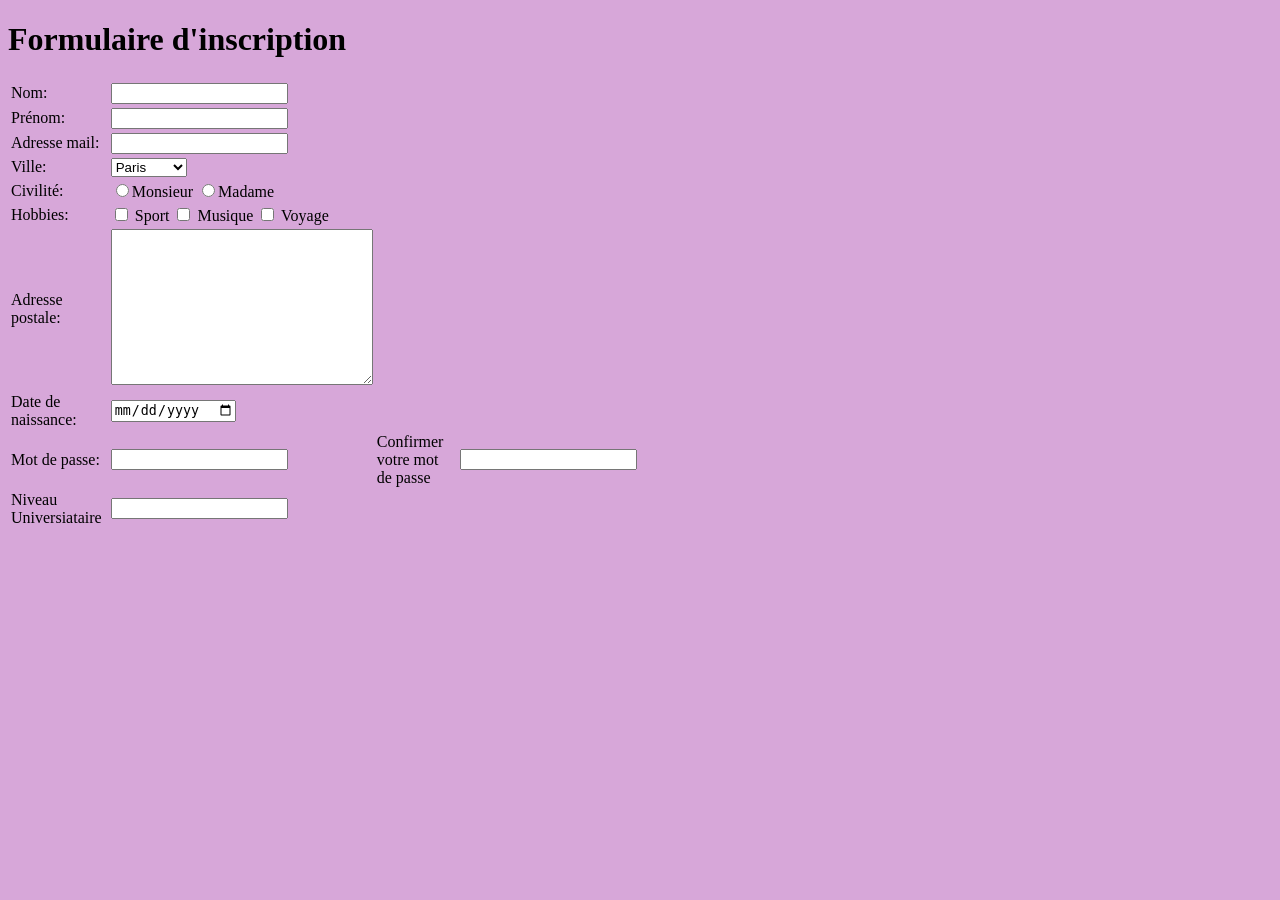
==== formulaire.html @ 768c175a "Add files via upload" ====
<!DOCTYPE html>
<html>
<head>
	<meta charset="utf-8">
	<meta name="viewport" content="width=device-width, initial-scale=1">
	<title></title>
</head>
<body bgcolor="D7A7D9">

<h1>Formulaire d'inscription</h1>

<table border="0" width="50%">
	<tr> <td><label>Nom: </label> </td> <td><input type="text" name="t1"> </td></tr>
	<tr> <td><label>Prénom: </label> </td> <td><input type="text" name="t1"> </td></tr>
	<tr> <td><label>Adresse mail: </label> </td> <td><input type="text" name="t1"> </td></tr>
	<tr> <td><label>Ville: </label> </td> <td><select>
	<option>Paris</option>
	<option>Nice</option>
	<option>Marseille</option>
	<option>Lille</option>
</select> </td></tr>
	<tr> <td><label>Civilité: </label> </td> <td> <input type="radio" name="r1">Monsieur <input type="radio" name="r1">Madame </td></tr>
	<tr> <td><label>Hobbies: </label> </td> <td><input type="checkbox" name="c1"> Sport <input type="checkbox" name="c2"> Musique <input type="checkbox" name="c3"> Voyage </td></tr>
	<tr> <td><label>Adresse postale: </label> <br> </td> <td><textarea cols="30" rows="10"></textarea> </td></tr>
	<tr> <td><label> Date de naissance: </label> </td> <td><input type="date" name="d1"> </td></tr>
	<tr> <td><label>Mot de passe: </label> </td> <td> <input type="password" name="p1"> </td> <td><label>Confirmer votre mot de passe </label> </td> <td><input type="password" name="p2"> </td></tr>
	<tr> <td><label>Niveau Universiataire</label> </td> <td><input type="number" name="n1"> </td></tr>



</table>
</body>
</html>
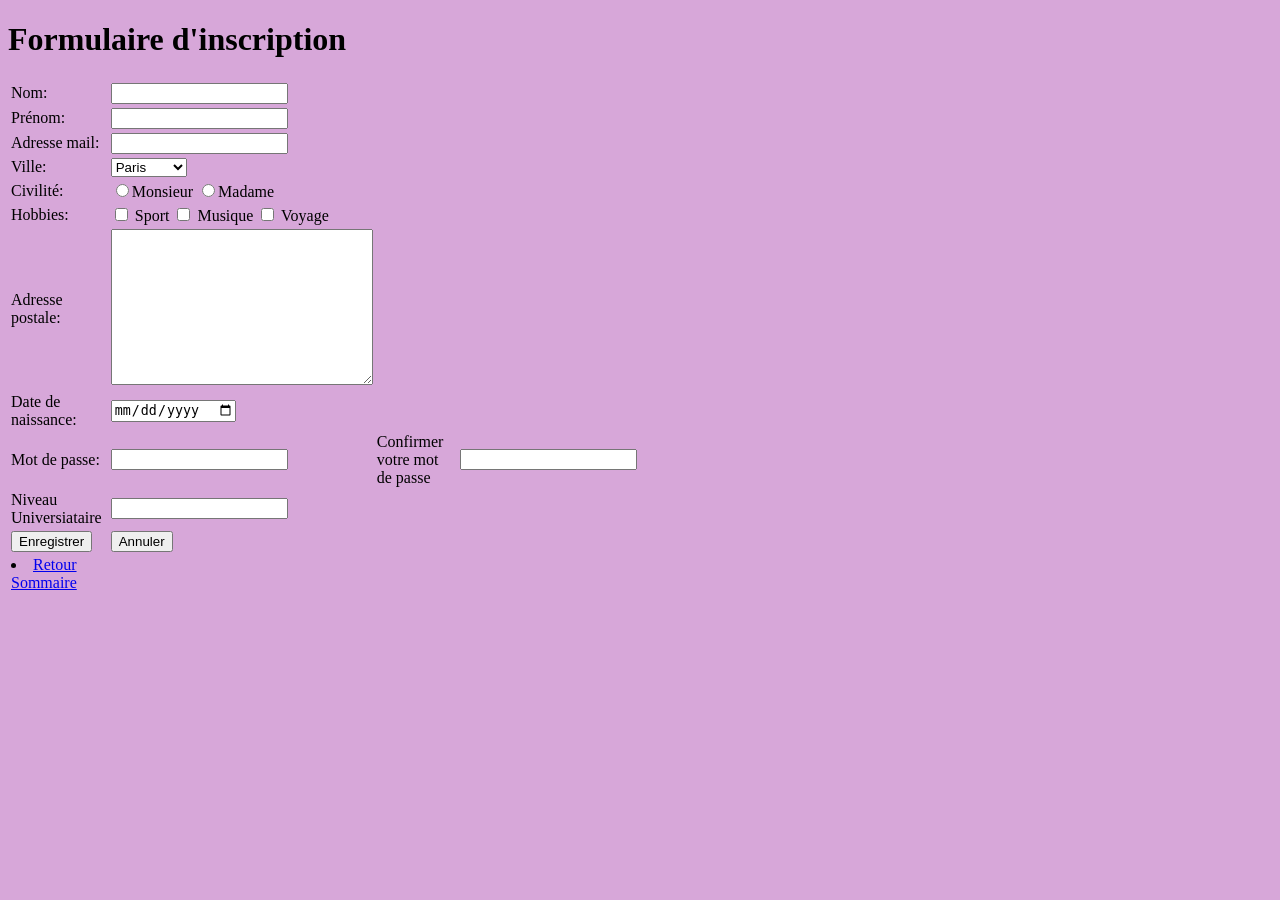
==== commit 94562f82: "Add files via upload" ====
--- a/formulaire.html
+++ b/formulaire.html
@@ -25,6 +25,9 @@
 	<tr> <td><label> Date de naissance: </label> </td> <td><input type="date" name="d1"> </td></tr>
 	<tr> <td><label>Mot de passe: </label> </td> <td> <input type="password" name="p1"> </td> <td><label>Confirmer votre mot de passe </label> </td> <td><input type="password" name="p2"> </td></tr>
 	<tr> <td><label>Niveau Universiataire</label> </td> <td><input type="number" name="n1"> </td></tr>
+	<tr> <td><input type="button" name="b1" value="Enregistrer"> </td> <td><input type="button" name="b1" value="Annuler"></td> </tr>
+	<tr> <td><li><a href="index.html"> Retour Sommaire</a></li> </td></tr>
+
 
 
 
